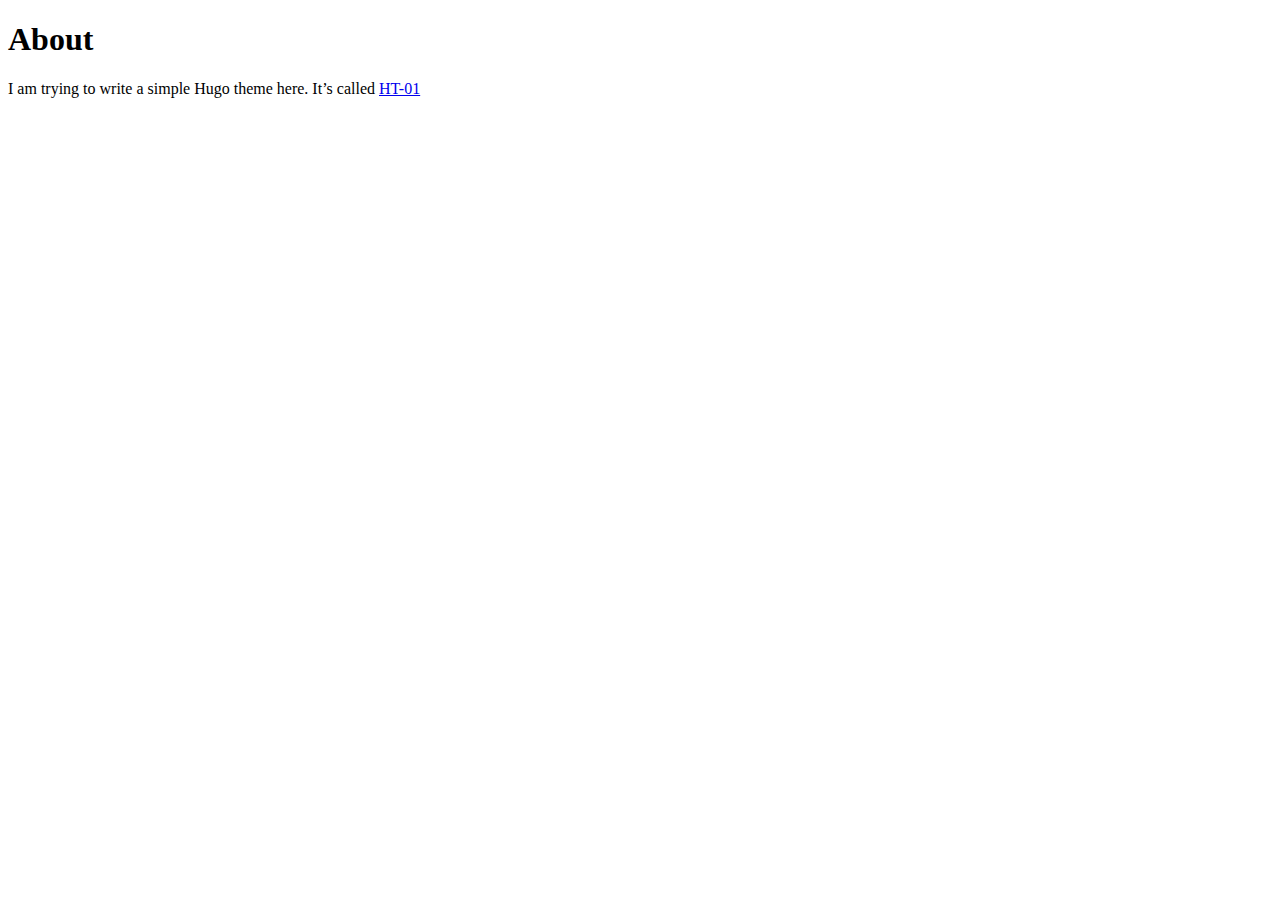
==== about/index.html @ 2b0a46fb "rebuilding site Fr 27 Sep 2019 07:44:51 CEST" ====
<!doctype html>
<html>
    <head>
        <title>  About  </title>

        <meta charset="utf-8">
    </head>

    <body>



    <h1>About</h1>

<p>I am trying to write a simple Hugo theme here. It&rsquo;s called <a href="https://github.com/gerstorfer/HT-01">HT-01</a></p>





    </body>
</html>
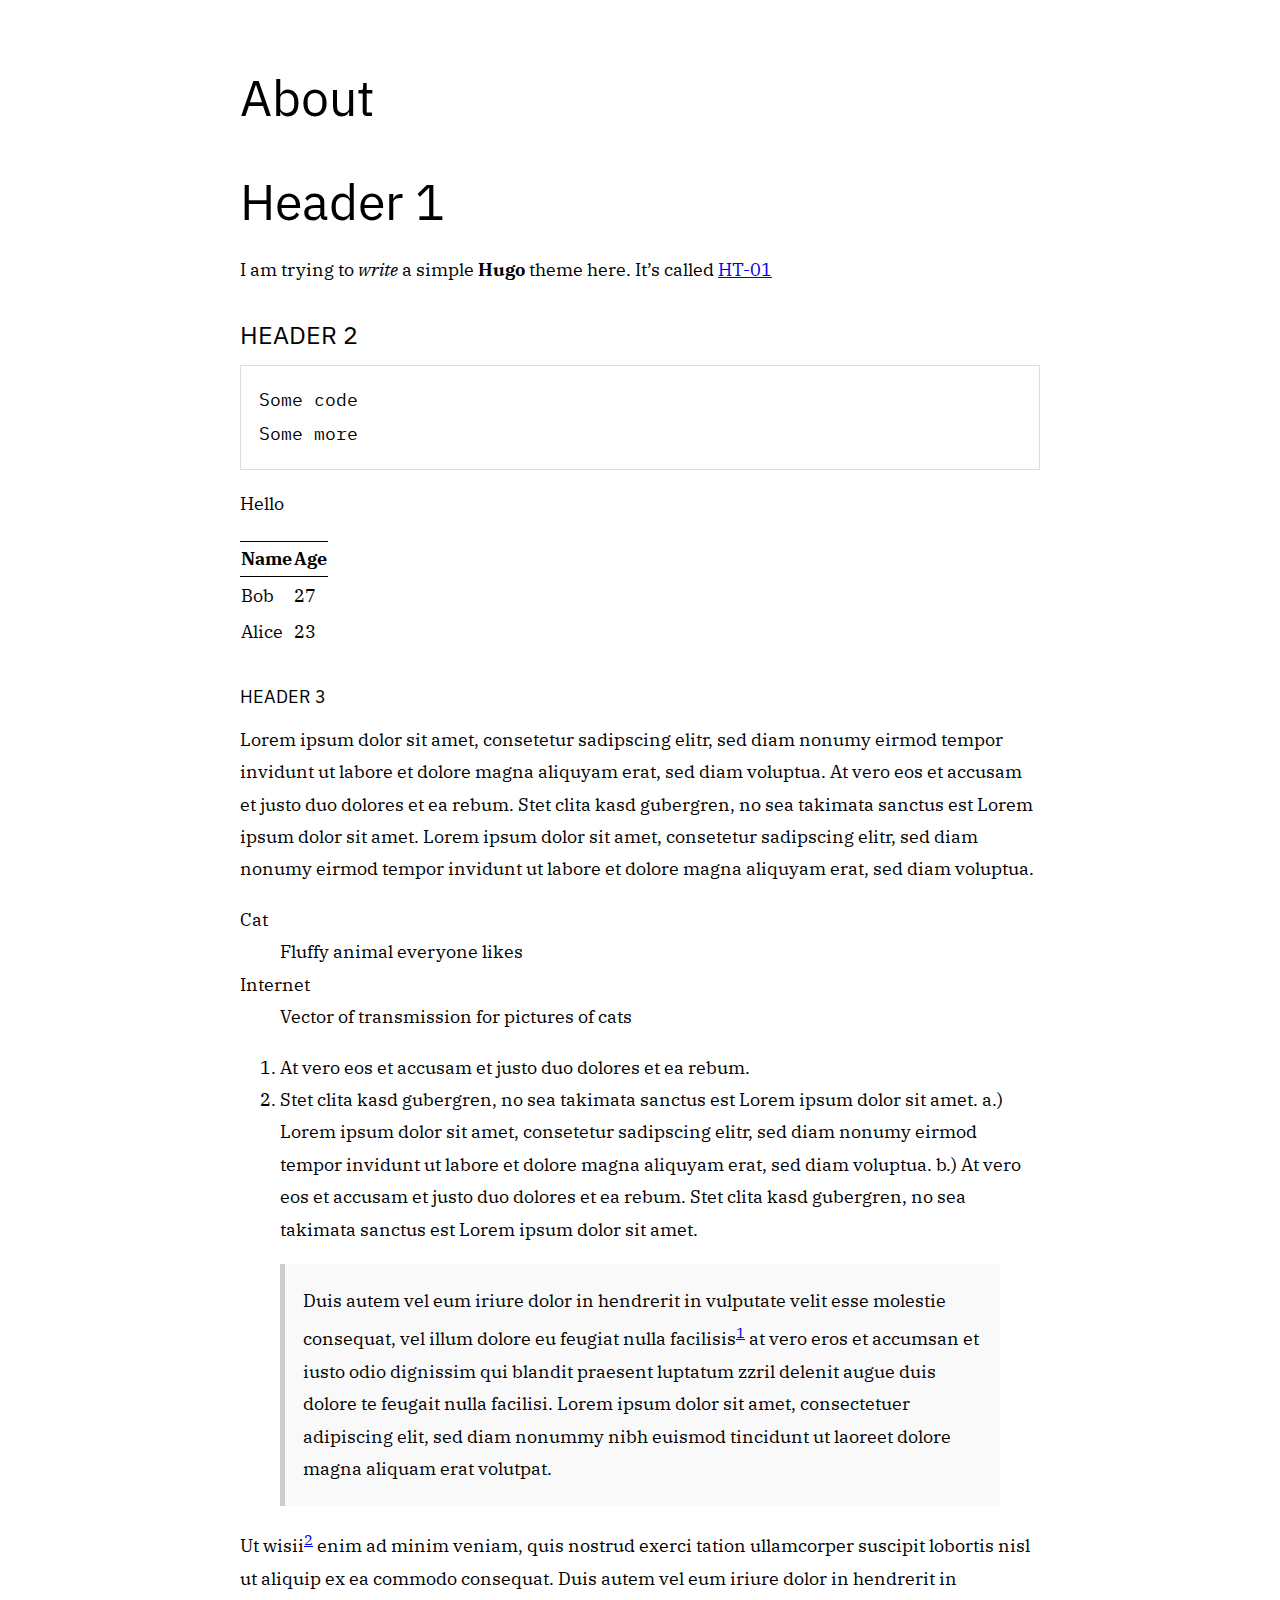
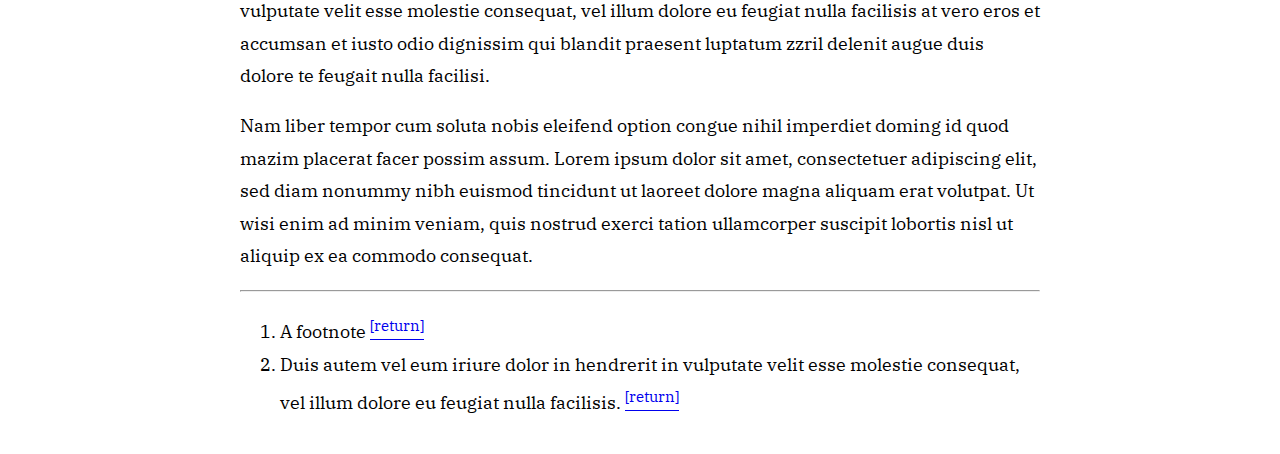
==== commit b4d7aba7: "rebuilding site Fr 27 Sep 2019 22:13:04 CEST" ====
--- a/about/index.html
+++ b/about/index.html
@@ -2,8 +2,11 @@
 <!doctype html>
 <html>
     <head>
+        <link href="https://fonts.googleapis.com/css?family=IBM+Plex+Mono|IBM+Plex+Sans|IBM+Plex+Serif&display=swap" rel="stylesheet">
+        <link rel="stylesheet" href="https://gerstorfer.github.io/css/style.css">
+        <link rel="stylesheet" href="https://gerstorfer.github.io/css/fonts.css">
         <title>  About  </title>
-
+        <meta name="viewport" content="width=device-width, initial-scale=1">
         <meta charset="utf-8">
     </head>
 
@@ -13,7 +16,77 @@
 
     <h1>About</h1>
 
-<p>I am trying to write a simple Hugo theme here. It&rsquo;s called <a href="https://github.com/gerstorfer/HT-01">HT-01</a></p>
+
+
+<h1 id="header-1">Header 1</h1>
+
+<p>I am trying to <em>write</em> a simple <strong>Hugo</strong> theme here. It&rsquo;s called <a href="https://github.com/gerstorfer/HT-01">HT-01</a></p>
+
+<h2 id="header-2">Header 2</h2>
+
+<pre><code>Some code
+Some more
+</code></pre>
+
+<p>Hello</p>
+
+<table>
+<thead>
+<tr>
+<th>Name</th>
+<th>Age</th>
+</tr>
+</thead>
+
+<tbody>
+<tr>
+<td>Bob</td>
+<td>27</td>
+</tr>
+
+<tr>
+<td>Alice</td>
+<td>23</td>
+</tr>
+</tbody>
+</table>
+
+<h3 id="header-3">Header 3</h3>
+
+<p>Lorem ipsum dolor sit amet, consetetur sadipscing elitr, sed diam nonumy eirmod tempor invidunt ut labore et dolore magna aliquyam erat, sed diam voluptua. At vero eos et accusam et justo duo dolores et ea rebum. Stet clita kasd gubergren, no sea takimata sanctus est Lorem ipsum dolor sit amet. Lorem ipsum dolor sit amet, consetetur sadipscing elitr, sed diam nonumy eirmod tempor invidunt ut labore et dolore magna aliquyam erat, sed diam voluptua.</p>
+
+<dl>
+<dt>Cat</dt>
+<dd>Fluffy animal everyone likes</dd>
+<dt>Internet</dt>
+<dd>Vector of transmission for pictures of cats</dd>
+</dl>
+
+<ol>
+<li>At vero eos et accusam et justo duo dolores et ea rebum.</li>
+<li>Stet clita kasd gubergren, no sea takimata sanctus est Lorem ipsum dolor sit amet.
+a.) Lorem ipsum dolor sit amet, consetetur sadipscing elitr, sed diam nonumy eirmod tempor invidunt ut labore et dolore magna aliquyam erat, sed diam voluptua.
+b.) At vero eos et accusam et justo duo dolores et ea rebum. Stet clita kasd gubergren, no sea takimata sanctus est Lorem ipsum dolor sit amet.</li>
+</ol>
+
+<blockquote>
+<p>Duis autem vel eum iriure dolor in hendrerit in vulputate velit esse molestie consequat, vel illum dolore eu feugiat nulla facilisis<sup class="footnote-ref" id="fnref:1"><a href="#fn:1">1</a></sup> at vero eros et accumsan et iusto odio dignissim qui blandit praesent luptatum zzril delenit augue duis dolore te feugait nulla facilisi. Lorem ipsum dolor sit amet, consectetuer adipiscing elit, sed diam nonummy nibh euismod tincidunt ut laoreet dolore magna aliquam erat volutpat.</p>
+</blockquote>
+
+<p>Ut wisii<sup class="footnote-ref" id="fnref:2"><a href="#fn:2">2</a></sup> enim ad minim veniam, quis nostrud exerci tation ullamcorper suscipit lobortis nisl ut aliquip ex ea commodo consequat. Duis autem vel eum iriure dolor in hendrerit in vulputate velit esse molestie consequat, vel illum dolore eu feugiat nulla facilisis at vero eros et accumsan et iusto odio dignissim qui blandit praesent luptatum zzril delenit augue duis dolore te feugait nulla facilisi.</p>
+
+<p>Nam liber tempor cum soluta nobis eleifend option congue nihil imperdiet doming id quod mazim placerat facer possim assum. Lorem ipsum dolor sit amet, consectetuer adipiscing elit, sed diam nonummy nibh euismod tincidunt ut laoreet dolore magna aliquam erat volutpat. Ut wisi enim ad minim veniam, quis nostrud exerci tation ullamcorper suscipit lobortis nisl ut aliquip ex ea commodo consequat.</p>
+<div class="footnotes">
+
+<hr />
+
+<ol>
+<li id="fn:1">A footnote
+ <a class="footnote-return" href="#fnref:1"><sup>[return]</sup></a></li>
+<li id="fn:2">Duis autem vel eum iriure dolor in hendrerit in vulputate velit esse molestie consequat, vel illum dolore eu feugiat nulla facilisis.
+ <a class="footnote-return" href="#fnref:2"><sup>[return]</sup></a></li>
+</ol>
+</div>
 
 
 
